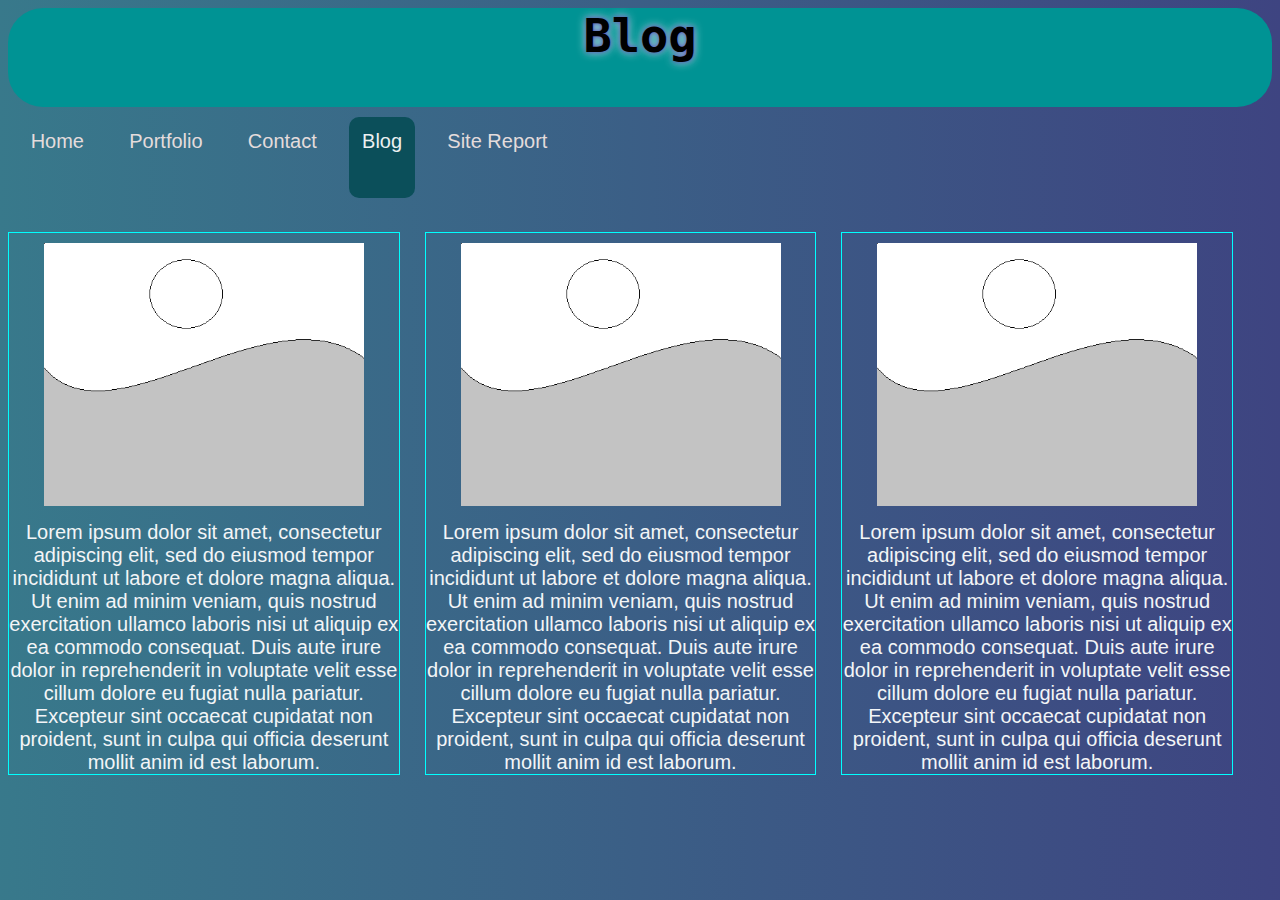
==== blog.html @ 72540d9d "Add files via upload" ====
<!DOCTYPE html>
<html lang="en">
	<head>
		<title>Assignment</title>
		<meta charset="UTF-8">
		<meta name="viewport" content="width=device-width , initial-scale=1.0">
		<link rel="stylesheet" type="text/css" href="assignment.css">
	</head>
        <body>
            <header>		
                <label for="mobmenu">	 <span tabindex="1" class="menuicon" >
                    <sup class="hamburger"></sup>    
 					<sup class="hamburger"></sup>
 					<sup class="hamburger"></sup>
                </span>Blog</label>
            </header>
            <input type="checkbox" id="mobmenu">   <!-- (Edwards , 2017). -->
            
            <nav class="menuu">
                      <a class="menubar" href="index.html">Home</a>
                      <a class="menubar" href="portfolio.html" >Portfolio</a>
                      <a class="menubar" href="contact.html">Contact</a>
                      <a class="menubar" href="blog.html" id="selected">Blog</a>
                      <a class="menubar" href="sitereport.html">Site Report</a>         
				</nav>
                
                <div class = "blogcontent">
                    <!-- (McClintock, [n.d]) -->
                    <div class = "blog"><span class = "blogtxt"><img src = "dummyimg.png" class = "blogimg" alt = "Placeholderimg"><br>Lorem ipsum dolor sit amet, consectetur adipiscing elit, sed do eiusmod tempor incididunt ut labore et dolore magna aliqua. Ut enim ad minim veniam, quis nostrud exercitation ullamco laboris nisi ut aliquip ex ea commodo consequat. Duis aute irure dolor in reprehenderit in voluptate velit esse cillum dolore eu fugiat nulla pariatur. Excepteur sint occaecat cupidatat non proident, sunt in culpa qui officia deserunt mollit anim id est laborum.</span>
                </div>
                <div class = "blog"><span class = "blogtxt"><img src = "dummyimg.png" class = "blogimg" alt = "Placeholderimg"><br>Lorem ipsum dolor sit amet, consectetur adipiscing elit, sed do eiusmod tempor incididunt ut labore et dolore magna aliqua. Ut enim ad minim veniam, quis nostrud exercitation ullamco laboris nisi ut aliquip ex ea commodo consequat. Duis aute irure dolor in reprehenderit in voluptate velit esse cillum dolore eu fugiat nulla pariatur. Excepteur sint occaecat cupidatat non proident, sunt in culpa qui officia deserunt mollit anim id est laborum.</span>
                </div>
                <div class = "blog"><span class = "blogtxt"><img src = "dummyimg.png" class = "blogimg" alt = "Placeholderimg"><br>Lorem ipsum dolor sit amet, consectetur adipiscing elit, sed do eiusmod tempor incididunt ut labore et dolore magna aliqua. Ut enim ad minim veniam, quis nostrud exercitation ullamco laboris nisi ut aliquip ex ea commodo consequat. Duis aute irure dolor in reprehenderit in voluptate velit esse cillum dolore eu fugiat nulla pariatur. Excepteur sint occaecat cupidatat non proident, sunt in culpa qui officia deserunt mollit anim id est laborum.</span>
                </div>
                </div>
        </body>
</html>
---- assignment.css ----
*{
    box-sizing: border-box;
}

body{
	display:grid;
	grid-template-rows:11vh 9vh auto;
	grid-row-gap:10px;
	grid-column-gap:20px;
    background: linear-gradient(90deg, #38798b 0%, #3e4481 100%);
}

header{
	text-align:center;
	font-size:47px;
	font-weight:bolder;
	font-family:Monospace;
	background:#009394;
	text-shadow:0 0 5px #503eb4 , 0 0 10px #e2f1f1;
	border-radius:35px;
	grid-column:1/4;
}

.menuu{
	display:flex;
    flex-direction:row;
	grid-column:1/4;
	font-size:20px;
	font-family:sans-serif;
}

#mobmenu{
	display:none;
}

.menuicon{
	display:none;
}

.menubar{
    text-decoration:none;
	color:#e4dcdc;
    margin:0 10px;
	padding:1% 1%;
	border-radius:10px;
}

#selected{
	background-color:#0b4f5a;
	color:#ecf0f1;
}

.menubar:hover{
	background-color:#0b4f5a;
	transform:scale(1.1);
	transition:0.1s;
}
                                                                      /* Homepage */

.info{
	border:1px solid #c3b2da;
	border-radius:10px;
    grid-area: 3/1/4/4;
	cursor:default;
}

.mypic{
	float:right;
	width:400px;
	height:auto;
    border-bottom-right-radius: 10px;
    border-top-right-radius: 10px;
}

#texts{
	margin-top:2%;
	font-size:50px;
	color:#ffffff;
	font-family:sans-serif;
    padding:0 3%;
    letter-spacing: 2px;
}	

#shortdesc{
    font-size:25px;
    color:#b7b8be;
    font-family:sans-serif;
    font-weight:lighter;
}


#portfoliobtn{
    padding:1% 1%;
    margin:0 4%;
    font-size:20px;
    font-weight:bold;
    font-family:sans-serif;
    text-decoration:none;
    color:#e4e6ee;
    background-color:#00758F;
    border: 1px solid #fff;
    border-radius:35px;

}

#portfoliobtn:hover{
    transition:0.2s;
    background-color:#00A170;
}

                                                              /* Portfolio*/

 .contents{
 	display:grid;
    margin-top:2%;
 	grid-template-columns:50% 50%;
 	grid-template-rows:auto;
    grid-row-gap:40px;
    font-family: sans-serif;
	grid-column-gap:25px;
}

.mypf{
	border:2px solid #4b4b8a;
	border-radius:24px;
    color:#ecedf0;
	text-align:center;
	font-size:15px;
	box-shadow:2px 25px 15px rgba(0,0,0,0.3);
}

.dummyimg {
	margin-top:5px;
	width:310px;
	border-radius: 20px;
    height:auto;
}

                                                /* Contact */


                                                
fieldset{
    border: 2px solid rgb(7, 22, 161);
}

.layout{
	display:flex;
    flex-direction:column;
	align-items:center;
	grid-area: 3/1/4/4;
}

.formhead{
	font-weight:bold;
	font-size:20px;
    text-align:center;
	color:#abc9dd;
	cursor: default;
}

form{
	font-family:sans-serif;
	font-size:20px;
	cursor: default;
	color:#d9f1be;
	box-shadow:2px 25px 15px rgba(56, 41, 124, 0.3);
	width:50%;
	text-align:center;
	letter-spacing:2px;
}

.clientinfo{
	font-size:17px;
	text-align:center;
	width:50%;
	margin:2px 0;
}


.myinform{
	text-align:center;
	color: #eadada;
	font-weight: bold;
	font-family: sans-serif;
	font-size:20px;
	height:330px;
	margin:2% 0;
	cursor: default;
}


#fblogo{
	height:60px;
	width:60px;
	border-radius:50%;
}



#gmail{
	height:60px;
	margin-top:3%;
}

#address{
	height:60px;
	width:65px;
	margin-top:3.5%;
	border-radius:50%;
}

.gender{
	cursor: pointer;
}

#submbtn{
	margin:10px 0 30px 0;
	width:auto;
	cursor:pointer;
}

																/* Blog */
.blogcontent{
	display:grid;
    margin-top:2%;
 	grid-template-columns: 32% 32% 32%;
    font-family: sans-serif;
	grid-column-gap:25px;
	text-align:center;
}

.blog{
	border:1px solid cyan;
}

.blogtxt{
	text-align:center;
	color:rgb(243, 245, 247);
	font-size:20px;

}

.blogimg{
	width:320px;
	height:auto;
	margin:10px 0;
}

																/* Site Report */
.siterepsec{
	grid-area: 3/1/4/4;
	border: 1px solid #d6d6e9;
	border-radius:25px;
	font-family:sans-serif;
}
hr{
	background-color:rgb(189, 224, 189);
}
.headings{
	font-size: 35px;
	font-weight: bold;
	color: cyan;
	margin: 1% 2%;
	text-align:center;
	text-decoration:underline;
}

.date{
	text-decoration:none;
	text-align:center;
	color:#eeffee;
	font-size: 22px;
}

.paragraph{
	color:#eeffee;
	padding-left: 2%;
	padding-right: 1%;
	font-size: 20px;
}

.assignmentimg , .htmlvalidate{
	width: 80%;
	height: auto;
	margin-left: 10%;
}

.paragraph2{
	font-size: 20px;
	font-family: cursive;
	text-align: center;
	color: #e9e9f0b4;
}

.referheading{
	font-size: 23px;
	font-family: sans-serif;
	color: rgba(15, 235, 235, 0.87);
	text-align:center;
}


.reference{
	padding-left: 4%;
	font-size: 17px;
	font-family: sans-serif;
	color: #e2ece2;
}

.refuses{
	padding-left:4% ;
	font-family: sans-serif;
	font-size: 18px;
	color: #e5e6e3;
}


															/* Responsive */


@media screen and (max-width:600px){
	body{
		display:grid;
		/* grid-template-columns:10px auto; */
	}
	
																/*Homepage*/


	.mypic{
		width: 520px;
		margin-top:1%;
		height: auto;
		float: none;
	}

	.info{
		text-align:center;
		margin-top:-20px;
		padding:0;
	}
	
	#texts , #shortdesc{
		margin: 5% 0;
		font-size:20px;
	}
	
	 																/*Menu*/

	.menuicon{
		cursor:pointer;
		width:27px;
		display:block;
		margin-top:15px;
		margin-left:15px;
		float:left;
		height:25px;
	}
	
	.hamburger{
		display:block;
		height:3px;
		margin:5px 0;
		background-color:#fff;
		width:25px;
	}
	
	.menuu{
		background-color:rgb(13, 14, 14);
		display:none;
		font-weight: bold;
		border-radius:10px;
		height:27px;
	}

	.menubar{
		font-size:24px;
		border-right:5px solid lightseagreen;
		margin: 0;
		padding: 0;
		color:rgb(249, 252, 252);
		border-radius:1px;
	}
	
	 .selected{
		 background: #04fa7f;
	 }

	 #mobmenu:checked + .menuu{
			display:block;			/*  (Edwards , 2017).  */
	}

																/* Portfolio and Blog*/
																
	.contents, .blogcontent{
	display:flex;
	flex-wrap:wrap;
	}

	.mypf{
		width:100%;
		margin:10px 0 10px 60px;
	}

																	/* Contact */

	.layout{
		margin-left:-10%;
	}

	.blog{
		margin:10px 0 10px 60px;
	}
}
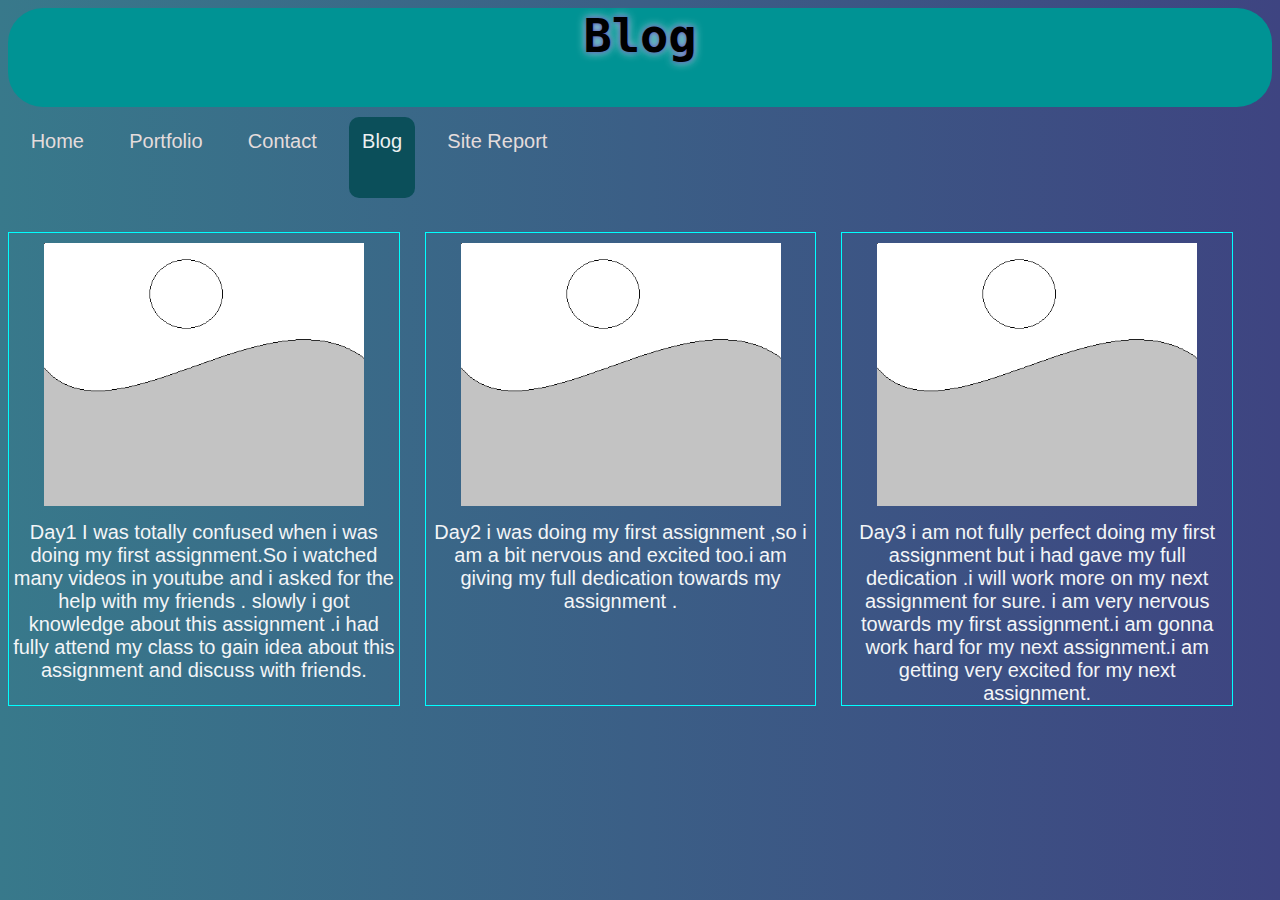
==== commit 20f90df2: "Update blog.html" ====
--- a/blog.html
+++ b/blog.html
@@ -26,12 +26,12 @@
                 
                 <div class = "blogcontent">
                     <!-- (McClintock, [n.d]) -->
-                    <div class = "blog"><span class = "blogtxt"><img src = "dummyimg.png" class = "blogimg" alt = "Placeholderimg"><br>Lorem ipsum dolor sit amet, consectetur adipiscing elit, sed do eiusmod tempor incididunt ut labore et dolore magna aliqua. Ut enim ad minim veniam, quis nostrud exercitation ullamco laboris nisi ut aliquip ex ea commodo consequat. Duis aute irure dolor in reprehenderit in voluptate velit esse cillum dolore eu fugiat nulla pariatur. Excepteur sint occaecat cupidatat non proident, sunt in culpa qui officia deserunt mollit anim id est laborum.</span>
+                    <div class = "blog"><span class = "blogtxt"><img src = "dummyimg.png" class = "blogimg" alt = "Placeholderimg"><br>Day1 I was totally confused when i was doing my first assignment.So i watched many videos in youtube and i asked for the help with my friends . slowly i got knowledge about this assignment .i had fully attend my class to gain idea about this assignment and discuss with friends.</span>
                 </div>
-                <div class = "blog"><span class = "blogtxt"><img src = "dummyimg.png" class = "blogimg" alt = "Placeholderimg"><br>Lorem ipsum dolor sit amet, consectetur adipiscing elit, sed do eiusmod tempor incididunt ut labore et dolore magna aliqua. Ut enim ad minim veniam, quis nostrud exercitation ullamco laboris nisi ut aliquip ex ea commodo consequat. Duis aute irure dolor in reprehenderit in voluptate velit esse cillum dolore eu fugiat nulla pariatur. Excepteur sint occaecat cupidatat non proident, sunt in culpa qui officia deserunt mollit anim id est laborum.</span>
+                <div class = "blog"><span class = "blogtxt"><img src = "dummyimg.png" class = "blogimg" alt = "Placeholderimg"><br>Day2 i was doing my first assignment ,so i am a bit nervous and excited too.i am giving my full dedication towards my assignment .</span>
                 </div>
-                <div class = "blog"><span class = "blogtxt"><img src = "dummyimg.png" class = "blogimg" alt = "Placeholderimg"><br>Lorem ipsum dolor sit amet, consectetur adipiscing elit, sed do eiusmod tempor incididunt ut labore et dolore magna aliqua. Ut enim ad minim veniam, quis nostrud exercitation ullamco laboris nisi ut aliquip ex ea commodo consequat. Duis aute irure dolor in reprehenderit in voluptate velit esse cillum dolore eu fugiat nulla pariatur. Excepteur sint occaecat cupidatat non proident, sunt in culpa qui officia deserunt mollit anim id est laborum.</span>
+                <div class = "blog"><span class = "blogtxt"><img src = "dummyimg.png" class = "blogimg" alt = "Placeholderimg"><br>Day3 i am not fully perfect doing my first assignment but i had gave my full dedication .i will work more on my next assignment for sure. i am very nervous towards my first assignment.i am gonna work hard for my next assignment.i am getting very excited for my next assignment.</span>
                 </div>
                 </div>
         </body>
-</html>+</html>
